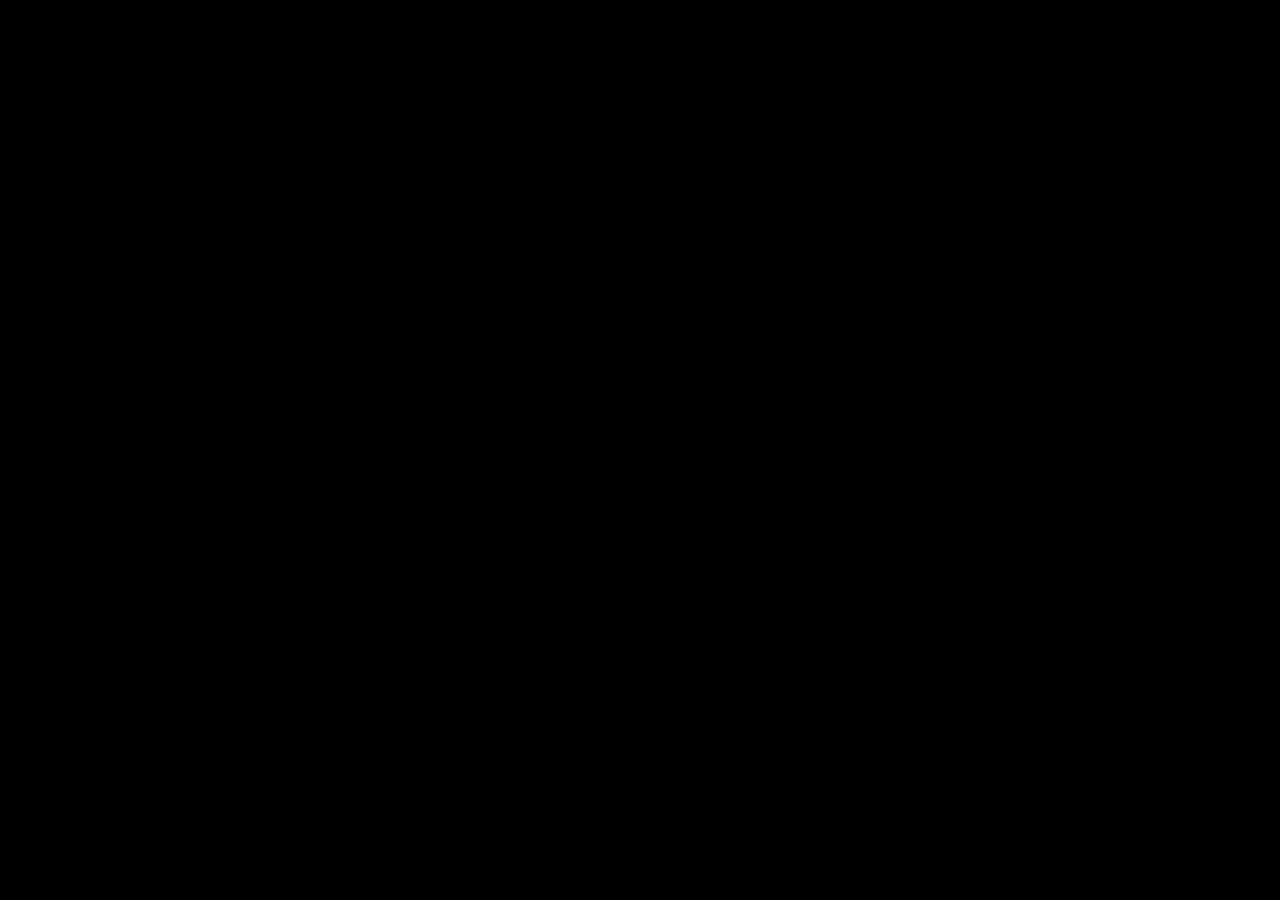
==== About.html @ 341f87b6 "new Portfolio" ====
<!DOCTYPE html>
<html lang="en">
<head>
    <meta charset="UTF-8">
    <meta name="viewport" content="width=device-width, initial-scale=1.0">
    <title>Your Name - Personal Page</title>
    <link rel="stylesheet" href="style.css">
</head>
<body>
    <header class="container">
        <nav class="nav">
            <ul class="nav__list" role="list">
                <li><a href="/">Home</a></li>
                <li><a href="About.html">About</a></li>
                <li><a href="skill.html">Skill</a></li>
                <li><a href="contact.html">Contact</a></li>
            </ul>
        </nav>
    </header>

    <div>
        <h1>Madura Gunasekhar</h1>
        <p>Recent Graduate | [Btech]</p>
    </div>
    
    <section>
        <h2>Education</h2>
        <p>[Sri Venkateswara College Of Engineering And Technology,Chittoor], [2023]</p>
        <p>[Btech-Ece] - [7.25/CGPA]</p>
    </section>
</body>
</html>
---- style.css ----
*,
*::after,
*::before {
  box-sizing: border-box;
}

* {
  margin: 0;
  padding: 0;
  font-family: sans-serif;
}
body{
  overflow-x: hidden;
  background-color: #000000;
}

.nav {
  display: flex;
}

.nav__list {
  margin: 0 0 0 auto;
  display: flex;
  gap: 2em;
}

ul[role="list"] {
  list-style: none;
}

header {
  padding: 1.5em;
}

.container {
  margin: 0 auto;
  max-width: 1200px;
  width: 80%;
  position: relative;
}

a {
  text-decoration: none;
  color: #000;
  font-weight: bold;
  font-size: 1.3rem;
  text-transform: capitalize;
}

a:hover {
  color: red;
  text-decoration: underline;
}

.hero {
  padding-block-start: 8em;
  flex: 1;
}
.hero__heading {
  font-size: 3.5rem;
  color: #212121;
  z-index: 1;
  line-height: 1;
}

span {
  color: orange;
}

.hero__para {
  color: #555;
  padding-top: 1em;
  font-size: 1.4rem;
  padding-left: 0.5rem;
}

.cta {
  background: #212121;
  padding: 1.3em 1.8em;

  font-weight: bold;
  font-size: 1.1rem;
  color: #fff;
  display: inline-block;
  margin: 30px 0;
  border-radius: 5px;
}

.cta:hover {
  background: hsl(0, 1%, 25%);
}
.images {
  align-self: flex-end;
  flex-shrink: 0;
  padding-top: 9rem;
  position: absolute;
  bottom: 0;
  height: 80%;
  right: 100px;
}
.images img {
  height: 100%;
  position: absolute;
  left: 50%;
  bottom: 0;
  transform: translateX(-50%);
  transition: bottom 1s, left 1s;
}
.boy {
  width: 200px;
  height: 150px;
}
.shape {
  bottom: 40px;
}
.boy:hover {
  bottom: 5%;
}

.row {
  display: flex;
  flex-direction: column;
  position: relative;
  padding-top: 4rem;
}
.bottomcontainer,.bottomcontainer div{
  padding-top: 0;
}

.column-2a {
  float: left;
  width: 45%;
  padding: 40px;
  padding-left:70px;
  padding-right: 70px;
  padding-bottom:60px;
  height:450px;
  margin:30px;
  margin-right:30px;
  margin-bottom: 40px;
  background-color:white;
}
.gap1{
  gap:1em;
}
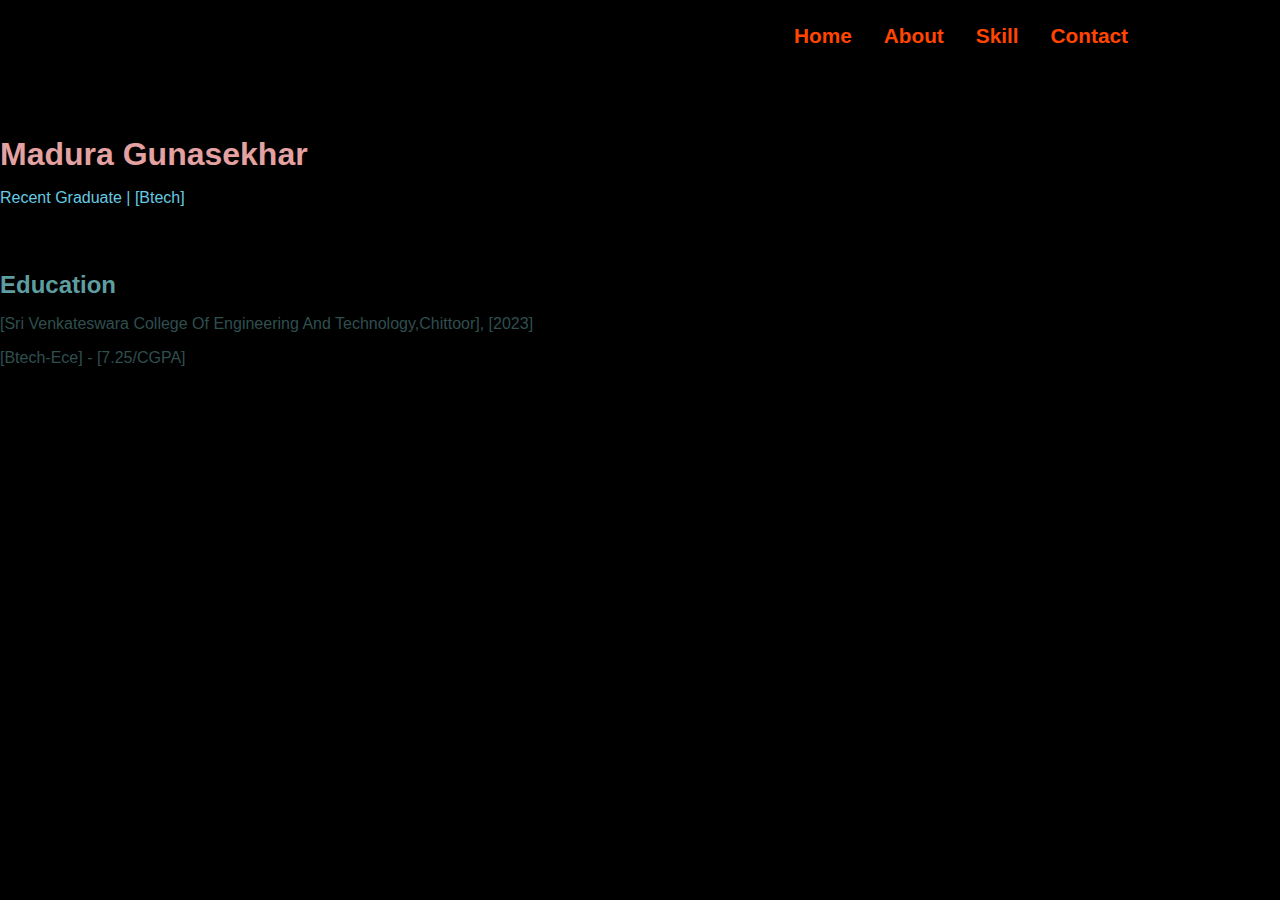
==== commit 82268a75: "modified code" ====
--- a/About.html
+++ b/About.html
@@ -18,15 +18,15 @@
         </nav>
     </header>
 
-    <div>
+    <div class="edu row gap1">
         <h1>Madura Gunasekhar</h1>
-        <p>Recent Graduate | [Btech]</p>
+        <p><span>Recent Graduate | [Btech]</span></p>
     </div>
     
-    <section>
-        <h2>Education</h2>
-        <p>[Sri Venkateswara College Of Engineering And Technology,Chittoor], [2023]</p>
-        <p>[Btech-Ece] - [7.25/CGPA]</p>
+    <section class="row gap1">
+        <h2 class="head">Education</h2>
+        <p class="move">[Sri Venkateswara College Of Engineering And Technology,Chittoor], [2023]</p>
+        <p class="move">[Btech-Ece] - [7.25/CGPA]</p>
     </section>
 </body>
 </html>
--- a/style.css
+++ b/style.css
@@ -11,6 +11,7 @@
 }
 body{
   overflow-x: hidden;
+  color: goldenrod;
   background-color: #000000;
 }
 
@@ -41,14 +42,14 @@
 
 a {
   text-decoration: none;
-  color: #000;
+  color:orangered;
   font-weight: bold;
   font-size: 1.3rem;
   text-transform: capitalize;
 }
 
 a:hover {
-  color: red;
+  color: rgb(38, 34, 34);
   text-decoration: underline;
 }
 
@@ -58,16 +59,16 @@
 }
 .hero__heading {
   font-size: 3.5rem;
-  color: #212121;
+  color: #f2ecec;
   z-index: 1;
   line-height: 1;
 }
 
 span {
-  color: orange;
+  color: rgb(102, 202, 227);
 }
 
-.hero__para {
+.hero__para{
   color: #555;
   padding-top: 1em;
   font-size: 1.4rem;
@@ -80,7 +81,7 @@
 
   font-weight: bold;
   font-size: 1.1rem;
-  color: #fff;
+  color: #e3a1a1;
   display: inline-block;
   margin: 30px 0;
   border-radius: 5px;
@@ -142,4 +143,22 @@
 }
 .gap1{
   gap:1em;
+}
+.phone {
+  color: darkkhaki;
+}
+.edu{
+  color: #e3a1a1;
+}
+.head{
+  color: cadetblue;
+}
+.move{
+  color: darkslategrey;
+}
+.pro{
+  color: orange;
+}
+.data{
+  color: aliceblue;
 }